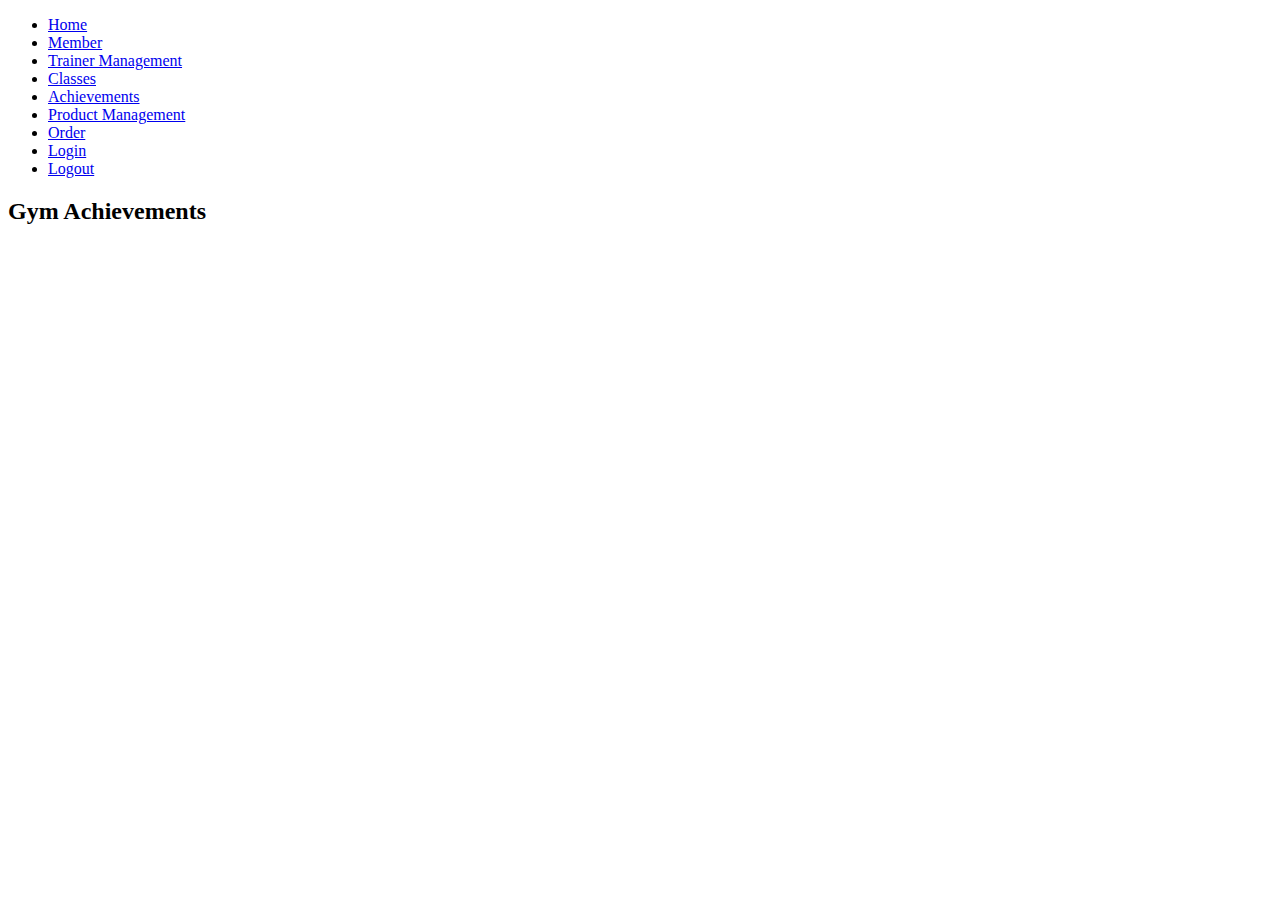
==== src/main/resources/templates/index.html @ 31f650d1 "Initial commit" ====
<!DOCTYPE html>
<html lang="en">
<head>
    <meta charset="UTF-8">
    <meta name="viewport" content="width=device-width, initial-scale=1.0">
    <title>Taekwondo Gym Achievements</title>
    <link rel="stylesheet" href="css/styles.css"> <!-- Link to your CSS file -->
</head>
<body>
<header>
        <nav>
            <ul>
                <li><a href="/">Home</a></li>
                <li><a href="/member">Member</a></li>
                <li><a href="/train">Trainer Management</a></li>
                <li><a href="/classes">Classes</a></li>
                <li><a href="/achievements">Achievements</a></li>
                <li><a href="/prod">Product Management</a></li>
                <li><a href="/order">Order</a></li>
                <li><a href="/login">Login</a></li>
                <li><a href="/logout">Logout</a></li>
           
            </ul>
        </nav>
    </header>

    <main>
        <h2>Gym Achievements</h2>
        <div id="achievement-list">
            <!-- Achievements will be dynamically loaded here -->
        </div>
    </main>



    <script>
        // Fetch achievements from the backend API and display them
        async function loadAchievements() {
            try {
                const response = await fetch('/api/achievements');
                const achievements = await response.json();
                const achievementList = document.getElementById('achievement-list');

                achievements.forEach(achievement => {
                    const achievementCard = document.createElement('div');
                    achievementCard.className = 'achievement-card';
                    achievementCard.innerHTML = `
                        <h3>${achievement.title}</h3>
                        ${achievement.imagePaths.map(imagePath => `
                            <img src="/uploads/images/achievements/${imagePath}" alt="${achievement.title}" />
                        `).join('')}
                        <p>${achievement.description}</p>
                    `;
                    achievementList.appendChild(achievementCard);
                });
            } catch (error) {
                console.error('Error fetching achievements:', error);
            }
        }

        // Load achievements when the page loads
        window.onload = loadAchievements;
    </script>
</body>
</html>
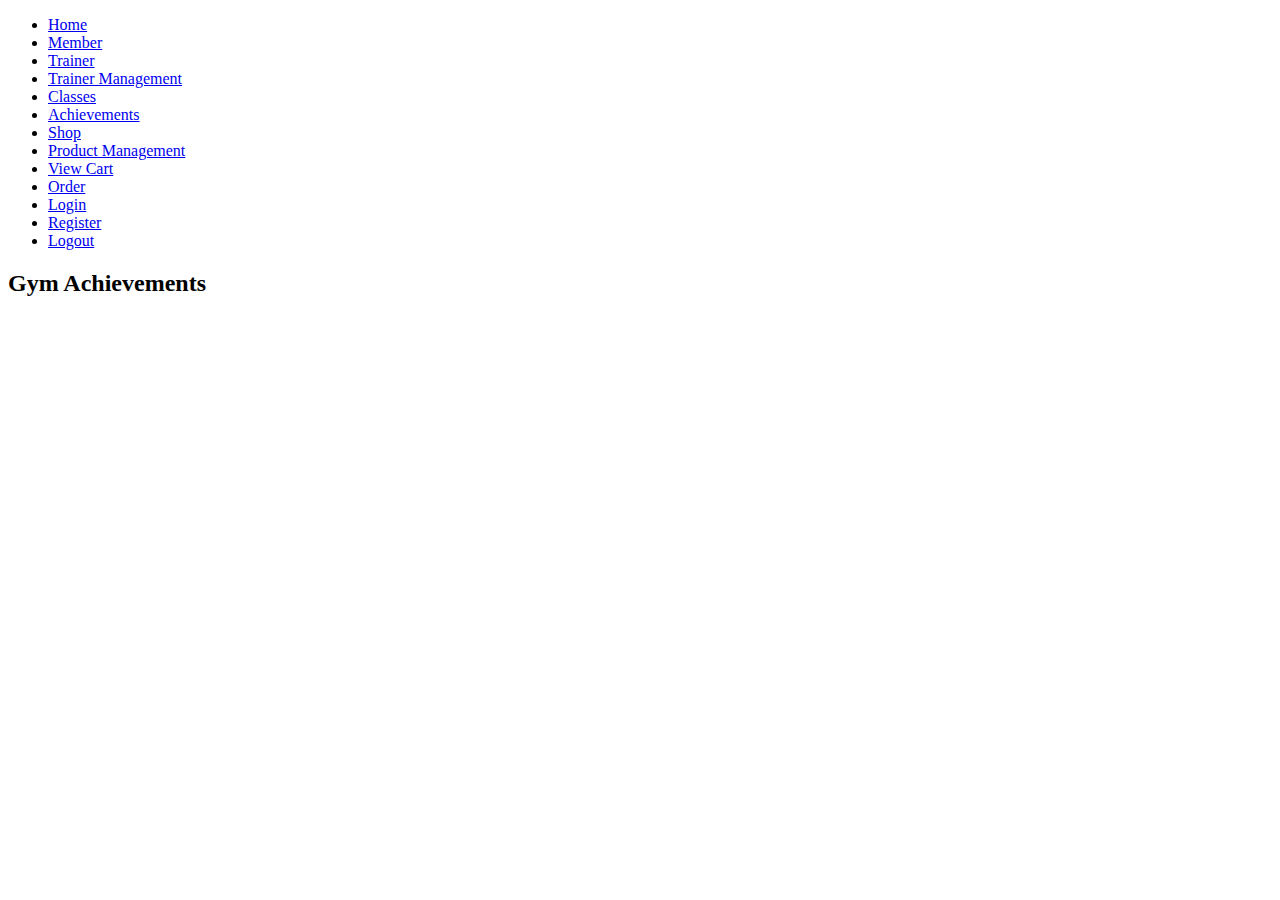
==== commit f249f56f: "solve cart issue" ====
--- a/src/main/resources/templates/index.html
+++ b/src/main/resources/templates/index.html
@@ -12,14 +12,17 @@
             <ul>
                 <li><a href="/">Home</a></li>
                 <li><a href="/member">Member</a></li>
+                <li><a href="/trainer">Trainer</a></li>
                 <li><a href="/train">Trainer Management</a></li>
                 <li><a href="/classes">Classes</a></li>
                 <li><a href="/achievements">Achievements</a></li>
+                <li><a href="/shop">Shop</a></li>
                 <li><a href="/prod">Product Management</a></li>
+                <li><a href="/cart">View Cart</a></li>
                 <li><a href="/order">Order</a></li>
                 <li><a href="/login">Login</a></li>
+                <li><a href="/register">Register</a></li>
                 <li><a href="/logout">Logout</a></li>
-           
             </ul>
         </nav>
     </header>
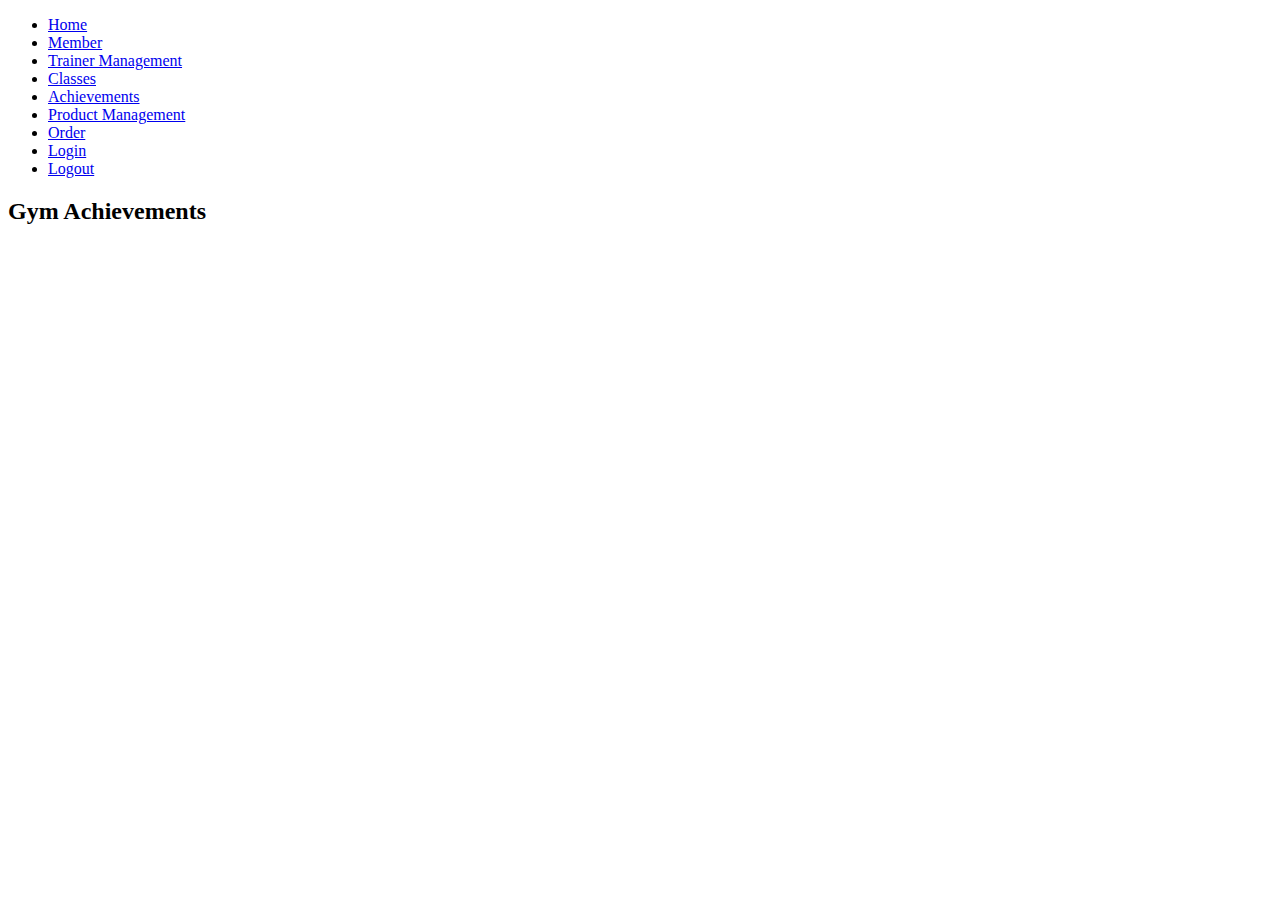
==== commit 13452ba3: "nav index change" ====
--- a/src/main/resources/templates/index.html
+++ b/src/main/resources/templates/index.html
@@ -12,18 +12,14 @@
             <ul>
                 <li><a href="/">Home</a></li>
                 <li><a href="/member">Member</a></li>
-                <li><a href="/trainer">Trainer</a></li>
                 <li><a href="/train">Trainer Management</a></li>
                 <li><a href="/classes">Classes</a></li>
                 <li><a href="/achievements">Achievements</a></li>
-                <li><a href="/shop">Shop</a></li>
                 <li><a href="/prod">Product Management</a></li>
-                <li><a href="/cart">View Cart</a></li>
                 <li><a href="/order">Order</a></li>
                 <li><a href="/login">Login</a></li>
-                <li><a href="/register">Register</a></li>
                 <li><a href="/logout">Logout</a></li>
-            </ul>
+           </ul>
         </nav>
     </header>
 
